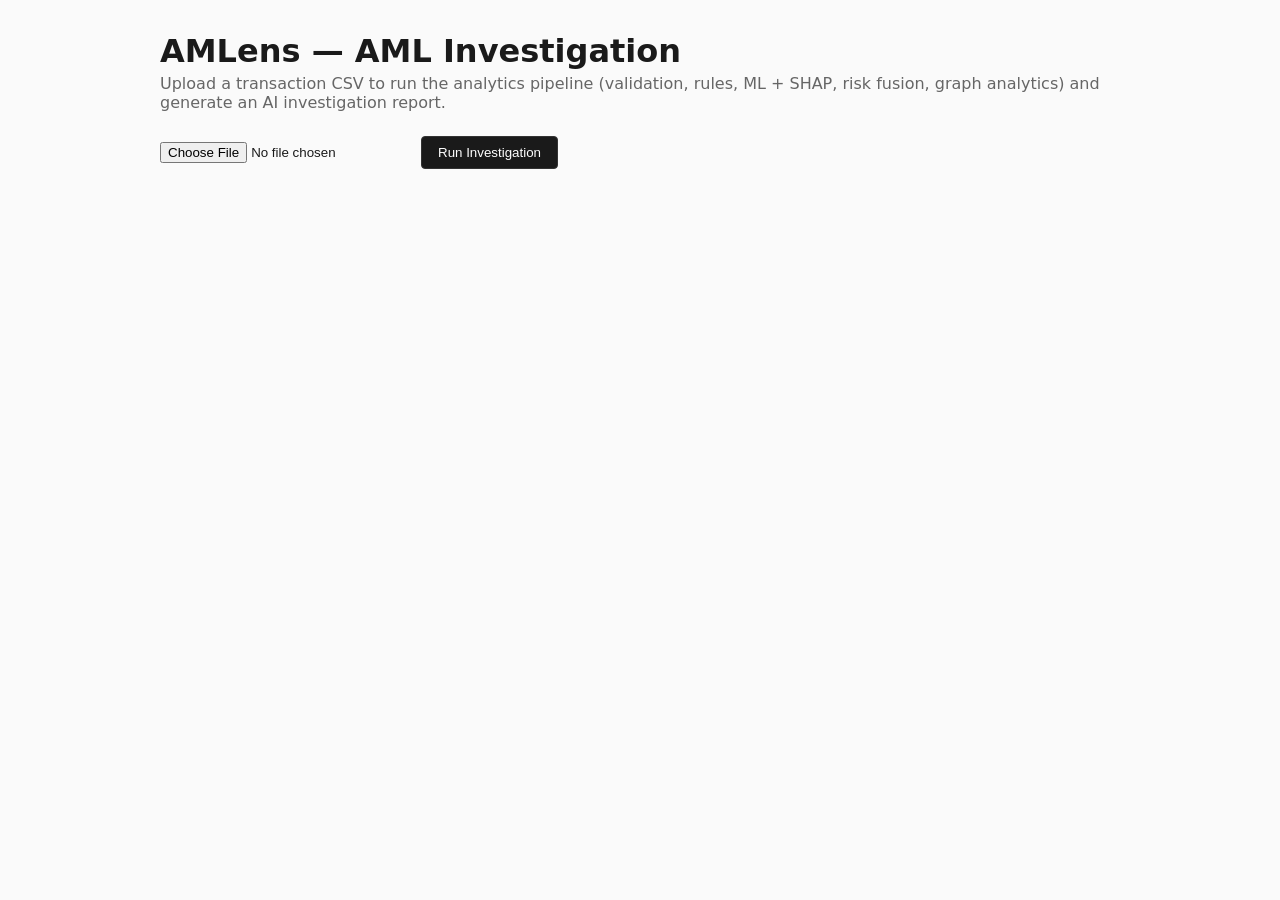
==== backend/static/index.html @ c7a6ffd7 "Integrate analytics pipeline with AMLens" ====
<!doctype html>
<html lang="en">
<head>
<meta charset="utf-8">
<title>AMLens — AML Investigation</title>
<style>
  body { font-family: system-ui, sans-serif; max-width: 960px; margin: 2rem auto; padding: 0 1rem; color: #1a1a1a; background: #fafafa; }
  h1 { margin-bottom: 0.25rem; }
  .subtitle { color: #666; margin-top: 0; }
  .upload-bar { display: flex; gap: 0.5rem; align-items: center; margin: 1.5rem 0; }
  button { padding: 0.5rem 1rem; cursor: pointer; border: 1px solid #333; background: #1a1a1a; color: white; border-radius: 4px; }
  button:disabled { opacity: 0.5; cursor: not-allowed; }
  .card { background: white; border: 1px solid #ddd; border-radius: 6px; padding: 1rem 1.25rem; margin-bottom: 1rem; }
  .card h2 { margin-top: 0; font-size: 1.1rem; }
  table { border-collapse: collapse; width: 100%; font-size: 0.9rem; }
  th, td { text-align: left; padding: 0.35rem 0.5rem; border-bottom: 1px solid #eee; }
  th { color: #666; font-weight: 600; }
  .badge { display: inline-block; padding: 0.15rem 0.6rem; border-radius: 12px; font-size: 0.8rem; font-weight: 600; }
  .badge.Low { background: #dcf5e0; color: #1a7431; }
  .badge.Medium { background: #fff3cd; color: #8a6100; }
  .badge.High { background: #ffe0cc; color: #a1440c; }
  .badge.Critical { background: #ffd6d6; color: #a10c0c; }
  .report { white-space: pre-wrap; line-height: 1.5; }
  #status { color: #666; margin-left: 0.5rem; }
  .error { color: #a10c0c; }
</style>
</head>
<body>

<h1>AMLens — AML Investigation</h1>
<p class="subtitle">Upload a transaction CSV to run the analytics pipeline (validation, rules, ML + SHAP, risk fusion, graph analytics) and generate an AI investigation report.</p>

<div class="upload-bar">
  <input type="file" id="fileInput" accept=".csv">
  <button id="runBtn">Run Investigation</button>
  <span id="status"></span>
</div>

<div id="results"></div>

<script>
const fileInput = document.getElementById('fileInput');
const runBtn = document.getElementById('runBtn');
const statusEl = document.getElementById('status');
const results = document.getElementById('results');

function badge(level) {
  return `<span class="badge ${level}">${level}</span>`;
}

function renderList(items) {
  if (!items || items.length === 0) return '<em>none</em>';
  return '<ul>' + items.map(i => `<li>${i}</li>`).join('') + '</ul>';
}

function renderTable(rows, columns) {
  const head = columns.map(c => `<th>${c}</th>`).join('');
  const body = rows.map(r => '<tr>' + columns.map(c => `<td>${r[c]}</td>`).join('') + '</tr>').join('');
  return `<table><thead><tr>${head}</tr></thead><tbody>${body}</tbody></table>`;
}

function render(data) {
  results.innerHTML = `
    <div class="card">
      <h2>Validation Summary</h2>
      <p><b>File:</b> ${data.filename}</p>
      <p><b>Rows:</b> ${data.validation.total_rows} &nbsp; <b>Columns:</b> ${data.validation.total_columns} &nbsp;
         <b>Duplicates removed:</b> ${data.validation.duplicate_rows}</p>
      <p><b>Missing columns:</b> ${data.validation.missing_columns.length ? data.validation.missing_columns.join(', ') : 'none'}</p>
    </div>

    <div class="card">
      <h2>Highest-Risk Transaction</h2>
      <p>Row #${data.top_transaction.row_index}: ${data.top_transaction.sender_entity_id} &rarr; ${data.top_transaction.receiver_entity_id},
         amount ${data.top_transaction.amount_paid.toFixed(2)} &mdash; ${badge(data.top_transaction.risk_level)}</p>
    </div>

    <div class="card">
      <h2>Rule Engine Findings</h2>
      <p><b>Rule risk score:</b> ${data.rules.risk_score}</p>
      <p><b>Triggered rules:</b> ${renderList(data.rules.triggered_rules)}</p>
      <p><b>Explanations:</b> ${renderList(data.rules.explanations)}</p>
    </div>

    <div class="card">
      <h2>ML Prediction</h2>
      <p><b>Prediction:</b> ${data.ml.prediction ? 'Suspicious (1)' : 'Not suspicious (0)'} &nbsp;
         <b>Fraud probability:</b> ${(data.ml.probability * 100).toFixed(2)}%</p>
      <h3>Top SHAP Features (increasing risk)</h3>
      ${renderTable(data.ml.top_positive_features, ['feature', 'value', 'impact'])}
      <h3>Top SHAP Features (decreasing risk)</h3>
      ${renderTable(data.ml.top_negative_features, ['feature', 'value', 'impact'])}
    </div>

    <div class="card">
      <h2>Risk Assessment</h2>
      <p><b>Final score:</b> ${data.risk.final_score.toFixed(4)} &nbsp; ${badge(data.risk.risk_level)}</p>
      <p><b>Decision:</b> ${data.risk.decision}</p>
      <p><b>Reasons:</b> ${renderList(data.risk.reasons)}</p>
    </div>

    <div class="card">
      <h2>Graph Metrics</h2>
      <p><b>Accounts:</b> ${data.graph.node_count} &nbsp; <b>Transfers:</b> ${data.graph.edge_count} &nbsp;
         <b>Connected clusters:</b> ${data.graph.num_components} &nbsp; <b>Cycles found:</b> ${data.graph.cycles.length}</p>
      <p><b>Hub accounts:</b> ${renderList(data.graph.hub_accounts)}</p>
      <p><b>Suspected mule accounts:</b> ${renderList(data.graph.mule_accounts)}</p>
    </div>

    <div class="card">
      <h2>All Scored Transactions (${data.transactions.length})</h2>
      ${renderTable(
        data.transactions.map(t => ({...t, final_score: t.final_score.toFixed(3)})),
        ['row_index', 'sender_entity_id', 'receiver_entity_id', 'amount_paid', 'final_score', 'risk_level']
      )}
    </div>

    <div class="card">
      <h2>Final AI Investigation Report</h2>
      <p class="report">${data.investigation_report}</p>
      <p><b>Recommendation:</b> ${data.recommendation}</p>
    </div>
  `;
}

runBtn.addEventListener('click', async () => {
  const file = fileInput.files[0];
  if (!file) {
    statusEl.textContent = 'Please choose a CSV file first.';
    statusEl.className = 'error';
    return;
  }

  statusEl.className = '';
  statusEl.textContent = 'Running investigation...';
  runBtn.disabled = true;
  results.innerHTML = '';

  const formData = new FormData();
  formData.append('file', file);

  try {
    const res = await fetch('/investigate', { method: 'POST', body: formData });
    if (!res.ok) {
      const err = await res.json().catch(() => ({}));
      throw new Error(err.message || `Request failed with status ${res.status}`);
    }
    const data = await res.json();
    render(data);
    statusEl.textContent = 'Done.';
  } catch (e) {
    statusEl.className = 'error';
    statusEl.textContent = 'Error: ' + e.message;
  } finally {
    runBtn.disabled = false;
  }
});
</script>

</body>
</html>
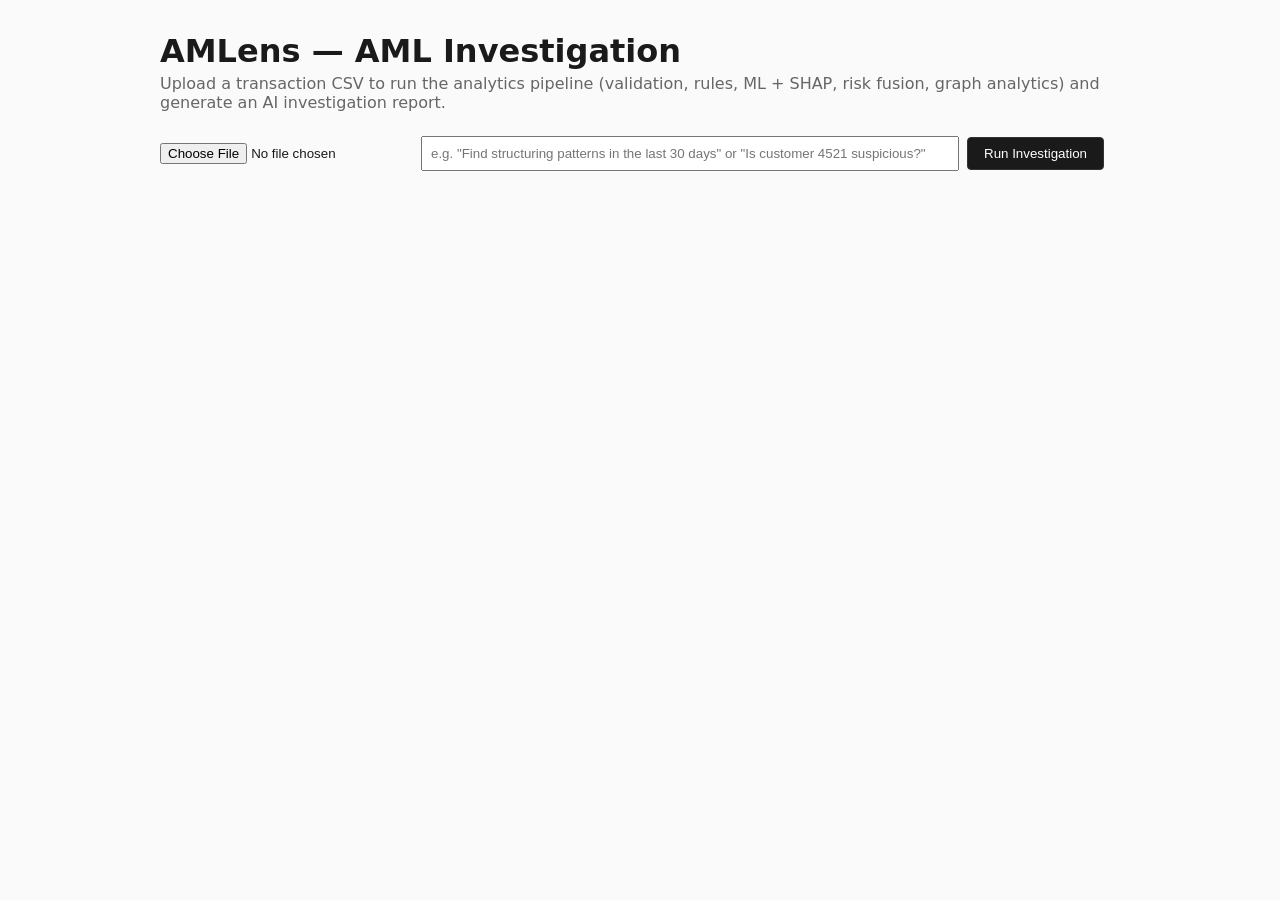
==== commit 596c2d25: "Improve frontend UI and integration" ====
--- a/backend/static/index.html
+++ b/backend/static/index.html
@@ -23,6 +23,8 @@
   .report { white-space: pre-wrap; line-height: 1.5; }
   #status { color: #666; margin-left: 0.5rem; }
   .error { color: #a10c0c; }
+  .trace-yes { color: #1a7431; font-weight: 600; }
+  .trace-no { color: #999; }
 </style>
 </head>
 <body>
@@ -32,6 +34,7 @@
 
 <div class="upload-bar">
   <input type="file" id="fileInput" accept=".csv">
+  <input type="text" id="queryInput" placeholder='e.g. "Find structuring patterns in the last 30 days" or "Is customer 4521 suspicious?"' style="flex: 1; padding: 0.5rem;">
   <button id="runBtn">Run Investigation</button>
   <span id="status"></span>
 </div>
@@ -40,6 +43,7 @@
 
 <script>
 const fileInput = document.getElementById('fileInput');
+const queryInput = document.getElementById('queryInput');
 const runBtn = document.getElementById('runBtn');
 const statusEl = document.getElementById('status');
 const results = document.getElementById('results');
@@ -59,61 +63,73 @@
   return `<table><thead><tr>${head}</tr></thead><tbody>${body}</tbody></table>`;
 }
 
+const TOOL_LABELS = {
+  validation: 'Validation',
+  eda: 'EDA',
+  rules: 'Rule Engine',
+  ml: 'ML',
+  fusion: 'Risk Fusion',
+  graph: 'Graph',
+};
+
+function renderTrace(trace) {
+  return Object.entries(trace || {}).map(([tool, ran]) => {
+    const mark = ran ? '✓' : '✗';
+    const cls = ran ? 'trace-yes' : 'trace-no';
+    return `<span class="${cls}">${mark} ${TOOL_LABELS[tool] || tool}</span>`;
+  }).join('&nbsp;&nbsp;');
+}
+
 function render(data) {
+  const topTxRows = (data.top_transactions || []).map(t => ({
+    ...t,
+    risk_score: t.risk_score.toFixed(3),
+    fraud_probability: (t.fraud_probability * 100).toFixed(2) + '%',
+    triggered_rules: t.triggered_rules.join(', ') || 'none',
+  }));
+
   results.innerHTML = `
     <div class="card">
+      <h2>Query</h2>
+      <p><b>File:</b> ${data.filename}</p>
+      <p><b>Query:</b> ${data.query || '<em>none</em>'}</p>
+      <p><b>Parsed intent:</b> ${data.parsed_intent.intent || 'unknown'} ${data.parsed_intent.aml_pattern ? '(' + data.parsed_intent.aml_pattern + ')' : ''}</p>
+      <p><b>Filters applied:</b> ${Object.keys(data.filters_applied).length ? JSON.stringify(data.filters_applied) : 'none'}</p>
+    </div>
+
+    <div class="card">
+      <h2>Execution Plan</h2>
+      <p>${renderTrace(data.execution_trace)}</p>
+    </div>
+
+    <div class="card">
       <h2>Validation Summary</h2>
-      <p><b>File:</b> ${data.filename}</p>
       <p><b>Rows:</b> ${data.validation.total_rows} &nbsp; <b>Columns:</b> ${data.validation.total_columns} &nbsp;
          <b>Duplicates removed:</b> ${data.validation.duplicate_rows}</p>
       <p><b>Missing columns:</b> ${data.validation.missing_columns.length ? data.validation.missing_columns.join(', ') : 'none'}</p>
     </div>
 
+    ${data.eda ? `
     <div class="card">
-      <h2>Highest-Risk Transaction</h2>
-      <p>Row #${data.top_transaction.row_index}: ${data.top_transaction.sender_entity_id} &rarr; ${data.top_transaction.receiver_entity_id},
-         amount ${data.top_transaction.amount_paid.toFixed(2)} &mdash; ${badge(data.top_transaction.risk_level)}</p>
-    </div>
+      <h2>EDA Summary</h2>
+      <p><b>Rows analyzed:</b> ${data.eda.summary.rows} &nbsp; <b>Columns:</b> ${data.eda.summary.columns}</p>
+      <p><b>Class distribution (is_laundering):</b> ${JSON.stringify(data.eda.class_distribution)}</p>
+    </div>` : ''}
 
+    ${data.top_transactions && data.top_transactions.length ? `
     <div class="card">
-      <h2>Rule Engine Findings</h2>
-      <p><b>Rule risk score:</b> ${data.rules.risk_score}</p>
-      <p><b>Triggered rules:</b> ${renderList(data.rules.triggered_rules)}</p>
-      <p><b>Explanations:</b> ${renderList(data.rules.explanations)}</p>
-    </div>
+      <h2>Top Suspicious Transactions (${data.top_transactions.length})</h2>
+      ${renderTable(topTxRows, ['row_index', 'sender_entity_id', 'receiver_entity_id', 'amount_paid', 'risk_level', 'risk_score', 'fraud_probability', 'triggered_rules', 'explanation'])}
+    </div>` : ''}
 
-    <div class="card">
-      <h2>ML Prediction</h2>
-      <p><b>Prediction:</b> ${data.ml.prediction ? 'Suspicious (1)' : 'Not suspicious (0)'} &nbsp;
-         <b>Fraud probability:</b> ${(data.ml.probability * 100).toFixed(2)}%</p>
-      <h3>Top SHAP Features (increasing risk)</h3>
-      ${renderTable(data.ml.top_positive_features, ['feature', 'value', 'impact'])}
-      <h3>Top SHAP Features (decreasing risk)</h3>
-      ${renderTable(data.ml.top_negative_features, ['feature', 'value', 'impact'])}
-    </div>
-
-    <div class="card">
-      <h2>Risk Assessment</h2>
-      <p><b>Final score:</b> ${data.risk.final_score.toFixed(4)} &nbsp; ${badge(data.risk.risk_level)}</p>
-      <p><b>Decision:</b> ${data.risk.decision}</p>
-      <p><b>Reasons:</b> ${renderList(data.risk.reasons)}</p>
-    </div>
-
+    ${data.graph ? `
     <div class="card">
       <h2>Graph Metrics</h2>
       <p><b>Accounts:</b> ${data.graph.node_count} &nbsp; <b>Transfers:</b> ${data.graph.edge_count} &nbsp;
          <b>Connected clusters:</b> ${data.graph.num_components} &nbsp; <b>Cycles found:</b> ${data.graph.cycles.length}</p>
       <p><b>Hub accounts:</b> ${renderList(data.graph.hub_accounts)}</p>
       <p><b>Suspected mule accounts:</b> ${renderList(data.graph.mule_accounts)}</p>
-    </div>
-
-    <div class="card">
-      <h2>All Scored Transactions (${data.transactions.length})</h2>
-      ${renderTable(
-        data.transactions.map(t => ({...t, final_score: t.final_score.toFixed(3)})),
-        ['row_index', 'sender_entity_id', 'receiver_entity_id', 'amount_paid', 'final_score', 'risk_level']
-      )}
-    </div>
+    </div>` : ''}
 
     <div class="card">
       <h2>Final AI Investigation Report</h2>
@@ -138,6 +154,7 @@
 
   const formData = new FormData();
   formData.append('file', file);
+  formData.append('query', queryInput.value.trim());
 
   try {
     const res = await fetch('/investigate', { method: 'POST', body: formData });
